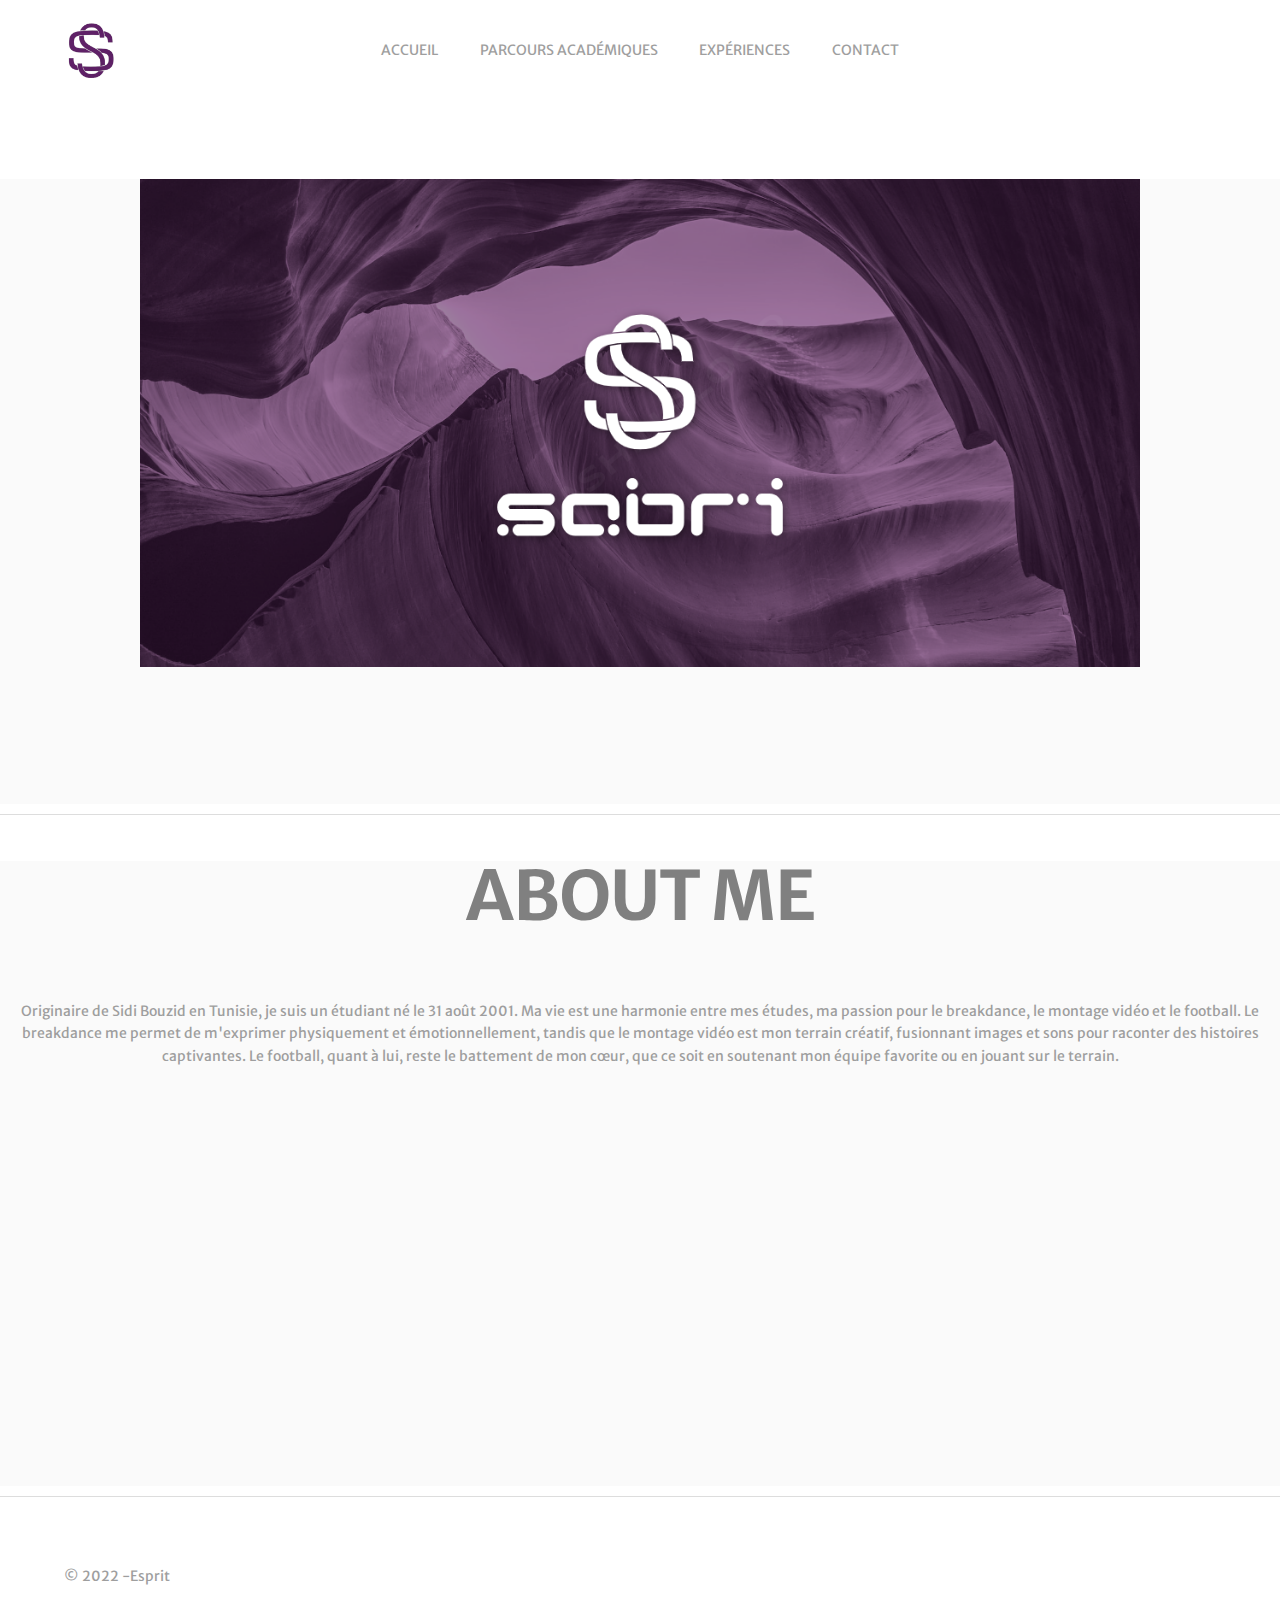
==== index.html @ 1a1d2b85 "TW1.0 Project" ====
<!DOCTYPE html>
<html lang="en">
<head>
  <title>Accueil</title>
  <link rel="stylesheet" href="css/main.css">
<style>

</style>
</head>
<body>


	<div class="splashscreen">
		<div class="preloader">
			<span class="preloader__text">Loading</span>
		</div>
	</div>

	

	<header class="header">

	<div id="top" class="navigation">
		<div class="navigation__wrapper wrapper--large">
			<img src="img/logo.png" alt="" width="50">
			<nav class="navigation__container">
				<ul class="navigation__list">
					<li><a href="#Accueil">Accueil</a></li>
					<li><a href="parcours.html">Parcours académiques</a></li>
					<li><a href="exp.html">Expériences</a></li>
					<li><a href="contact.html">Contact</a></li>
				</ul>
			</nav>
			
			
		</div>
	</div>

	</header>

	<main role="main">
		
		<br><br><br><br>
		<br><br><br><br>
		<section class="about">
			<div style="text-align: center;">
			<img id="sabri" src="img/img1.png" alt="" width="1000">	
			</div>
				
		</section>
		<hr>
		
			<div class="about" style="text-align: center; margin-left: 150;">
				<H1 style="color: gray;">ABOUT ME</H1>
				<br>
			  <p class="text"  >
				    Originaire de Sidi Bouzid en Tunisie, 
					je suis un étudiant né le 31 août 2001. 
					Ma vie est une harmonie entre mes études,
					ma passion pour le breakdance, le montage vidéo et le football.
					Le breakdance me permet de m'exprimer physiquement et émotionnellement,
					tandis que le montage vidéo est mon terrain créatif,
					fusionnant images et sons pour raconter des histoires captivantes.
					Le football, quant à lui, reste le battement de mon cœur,
					que ce soit en soutenant mon équipe favorite ou en jouant sur le terrain.</p>
			 
				
			</div>

		
		

	</main>
	<hr>

	<footer class="footer">
		<div class="footer__wrapper wrapper--large">
			<p class="footer__copyright no-margin">&copy; 2022 -Esprit</p>
			
		</div>


	<script src="https://ajax.googleapis.com/ajax/libs/jquery/2.2.4/jquery.min.js"></script>
	<script src="js/functions-min.js"></script>

</body>
</html>
---- css/main.css ----
/*! normalize.css v3.0.2 | MIT License | git.io/normalize */@import 'https://fonts.googleapis.com/css?family=Allura|Merriweather+Sans:400,700,800';html{font-family:sans-serif;-ms-text-size-adjust:100%;-webkit-text-size-adjust:100%}body{margin:0}article,aside,details,figcaption,figure,footer,header,hgroup,main,menu,nav,section,summary{display:block}audio,canvas,progress,video{display:inline-block;vertical-align:baseline}audio:not([controls]){display:none;height:0}[hidden],template{display:none}a{background-color:transparent}a:active,a:hover{outline:0}abbr[title]{border-bottom:1px dotted}b,strong{font-weight:bold}dfn{font-style:italic}h1{font-size:2em;margin:0.67em 0}mark{background:#ff0;color:#000}small{font-size:80%}sub,sup{font-size:75%;line-height:0;position:relative;vertical-align:baseline}sup{top:-0.5em}sub{bottom:-0.25em}img{border:0}svg:not(:root){overflow:hidden}figure{margin:1em 40px}hr{box-sizing:content-box;height:0}pre{overflow:auto}code,kbd,pre,samp{font-family:monospace, monospace;font-size:1em}button,input,optgroup,select,textarea{color:inherit;font:inherit;margin:0}button{overflow:visible}button,select{text-transform:none}button,html input[type="button"],input[type="reset"],input[type="submit"]{-webkit-appearance:button;cursor:pointer}button[disabled],html input[disabled]{cursor:default}button::-moz-focus-inner,input::-moz-focus-inner{border:0;padding:0}input{line-height:normal}input[type="checkbox"],input[type="radio"]{box-sizing:border-box;padding:0}input[type="number"]::-webkit-inner-spin-button,input[type="number"]::-webkit-outer-spin-button{height:auto}input[type="search"]{-webkit-appearance:textfield;box-sizing:content-box}input[type="search"]::-webkit-search-cancel-button,input[type="search"]::-webkit-search-decoration{-webkit-appearance:none}fieldset{border:1px solid #c0c0c0;margin:0 2px;padding:0.35em 0.625em 0.75em}legend{border:0;padding:0}textarea{overflow:auto}optgroup{font-weight:bold}table{border-collapse:collapse;border-spacing:0}td,th{padding:0}body{background-color:#fff;font-size:14px;line-height:1.6;font-family:"Merriweather Sans",sans-serif;color:#9e9e9e;-webkit-font-smoothing:antialiased;-webkit-text-size-adjust:100%;overflow-x:hidden}.gigantic,.huge,.large,.bigger,.big,h1,h2,h3,h4,h5,h6{color:#222;font-weight:bold}.gigantic{font-size:110px;line-height:1.09;letter-spacing:-2px}.huge,h1{font-size:68px;line-height:1.05;letter-spacing:-1px}.large,h2{font-size:42px;line-height:1.14}.bigger,h3{font-size:26px;line-height:1.38}.big,h4{font-size:22px;line-height:1.38}.small,small{font-size:10px;line-height:1.2}p{margin:0 0 20px 0}em{font-style:italic}strong{font-weight:bold}hr{border:solid #ddd;border-width:1px 0 0;clear:both;margin:10px 0 30px;height:0}::-moz-selection{background:#FFF498}::selection{background:#FFF498}img::-moz-selection{background:transparent}img::selection{background:transparent}body{-webkit-tap-highlight-color:#FFF498}.no-margin{margin:0}.no-padding{padding:0}a{display:inline-block;color:#2046f2;text-decoration:none}ul,ol{margin:0;padding:0;list-style:none}input,textarea{outline:none}.bold{font-weight:700}.italic{font-style:italic}.wrapper,.wrapper--small,.wrapper--large{position:relative;max-width:90%;height:100%;margin:0 auto}.wrapper--small{width:980px}.wrapper--large{width:1170px}.splashscreen{position:fixed;top:0;left:0;display:-webkit-box;display:-webkit-flex;display:-ms-flexbox;display:flex;width:100%;height:100%;-webkit-box-align:center;-webkit-align-items:center;-ms-flex-align:center;align-items:center;-webkit-box-pack:center;-webkit-justify-content:center;-ms-flex-pack:center;justify-content:center;background-color:#fff;z-index:100;-webkit-transition:opacity .4s .4s;transition:opacity .4s .4s}.splashscreen--is-hidden{opacity:0}.splashscreen--is-hidden .preloader{opacity:0}.preloader{position:relative;width:200px;height:150px;-webkit-transition:opacity .4s;transition:opacity .4s}.preloader::before{content:"";position:absolute;top:0;left:0;right:45px;bottom:0;border:10px solid #2046f2;-webkit-animation:fadeInOut 1.6s linear infinite;animation:fadeInOut 1.6s linear infinite}.preloader__text{position:absolute;top:50%;right:0;-webkit-transform:translateY(-50%);transform:translateY(-50%);padding:10px 0;color:#585858;font-size:32px;font-weight:800;background-color:#fff}.logo{color:#585858;font-size:34px;font-weight:800;text-transform:uppercase}.transform-link{font-weight:700}.transform-link::after{content:"";display:block;width:100%;height:1px;background-color:#2046f2;-webkit-transition:-webkit-transform .2s ease-out;transition:-webkit-transform .2s ease-out;transition:transform .2s ease-out;transition:transform .2s ease-out, -webkit-transform .2s ease-out}.transform-link:hover::after{-webkit-transform:translateY(3px) scaleY(3);transform:translateY(3px) scaleY(3)}.button,button,input[type="submit"],input[type="reset"],input[type="button"]{display:inline-block;padding:5px 25px;color:#2046f2;font-weight:700;text-decoration:none;background-color:transparent;border-radius:25px;border:2px solid #2046f2;cursor:pointer;-webkit-transition:.2s all ease-in-out;transition:.2s all ease-in-out}.button:hover,.button:active,.button:focus,button:hover,button:active,button:focus,input[type="submit"]:hover,input[type="submit"]:active,input[type="submit"]:focus,input[type="reset"]:hover,input[type="reset"]:active,input[type="reset"]:focus,input[type="button"]:hover,input[type="button"]:active,input[type="button"]:focus{color:#6882f6;border-color:#6882f6}.blurb--framed{padding:15px 0;background-color:#fafafa}.blurb__heading{margin:0 0 15px 0;color:#585858;font-size:58px;font-weight:800}.blurb__copy{font-weight:700}.blurb__copy--tight{max-width:300px}.title{margin:0 0 45px 0;color:#585858;font-size:58px;font-weight:800;text-align:center}@-webkit-keyframes fadeInOut{0%{opacity:1}50%{opacity:.5}100%{opacity:1}}@keyframes fadeInOut{0%{opacity:1}50%{opacity:.5}100%{opacity:1}}@-webkit-keyframes scrollDown{0%{-webkit-transform:translate(-12px, 0px);transform:translate(-12px, 0px);opacity:0}75%{-webkit-transform:translate(-12px, 45px);transform:translate(-12px, 45px);opacity:1}100%{-webkit-transform:translate(-12px, 45px);transform:translate(-12px, 45px);opacity:0}}@keyframes scrollDown{0%{-webkit-transform:translate(-12px, 0px);transform:translate(-12px, 0px);opacity:0}75%{-webkit-transform:translate(-12px, 45px);transform:translate(-12px, 45px);opacity:1}100%{-webkit-transform:translate(-12px, 45px);transform:translate(-12px, 45px);opacity:0}}@-webkit-keyframes scaleUp{0%{-webkit-transform:scale(.95);transform:scale(.95)}100%{-webkit-transform:scale(1);transform:scale(1)}}@keyframes scaleUp{0%{-webkit-transform:scale(.95);transform:scale(.95)}100%{-webkit-transform:scale(1);transform:scale(1)}}.navigation{position:absolute;width:100%;height:100px;z-index:10}.navigation__wrapper{display:-webkit-box;display:-webkit-flex;display:-ms-flexbox;display:flex;-webkit-box-align:center;-webkit-align-items:center;-ms-flex-align:center;align-items:center;-webkit-box-pack:justify;-webkit-justify-content:space-between;-ms-flex-pack:justify;justify-content:space-between}.navigation__container{position:absolute;top:50%;left:50%;-webkit-transform:translate(-50%, -50%);transform:translate(-50%, -50%);width:45%}.navigation__list{display:-webkit-box;display:-webkit-flex;display:-ms-flexbox;display:flex;-webkit-box-pack:justify;-webkit-justify-content:space-between;-ms-flex-pack:justify;justify-content:space-between}.navigation__list>li a{color:#9e9e9e;text-transform:uppercase;-webkit-transition:color .2s ease-in-out;transition:color .2s ease-in-out}.navigation__list>li a:hover{color:#787878}.navigation__burger{display:none}@media (max-width: 991px){.navigation__cta{display:none}.navigation__container{position:fixed;top:0;left:0;-webkit-transform:translate(0, 0);transform:translate(0, 0);display:-webkit-box;display:-webkit-flex;display:-ms-flexbox;display:flex;width:100%;height:100%;-webkit-box-align:center;-webkit-align-items:center;-ms-flex-align:center;align-items:center;-webkit-box-pack:center;-webkit-justify-content:center;-ms-flex-pack:center;justify-content:center;background-color:#fff;opacity:0;visibility:hidden;-webkit-transition:visibility 0s .4s,opacity .4s;transition:visibility 0s .4s,opacity .4s}.navigation__container--is-open{opacity:1;visibility:visible;-webkit-transition:visibility 0s,opacity .4s;transition:visibility 0s,opacity .4s}.navigation__container--is-open .navigation__list>li:nth-child(1) a{-webkit-transition:color .2s ease-in-out,-webkit-transform .2s .4s;transition:color .2s ease-in-out,-webkit-transform .2s .4s;transition:transform .2s .4s,color .2s ease-in-out;transition:transform .2s .4s,color .2s ease-in-out,-webkit-transform .2s .4s}.navigation__container--is-open .navigation__list>li:nth-child(2) a{-webkit-transition:color .2s ease-in-out,-webkit-transform .2s .6s;transition:color .2s ease-in-out,-webkit-transform .2s .6s;transition:transform .2s .6s,color .2s ease-in-out;transition:transform .2s .6s,color .2s ease-in-out,-webkit-transform .2s .6s}.navigation__container--is-open .navigation__list>li:nth-child(3) a{-webkit-transition:color .2s ease-in-out,-webkit-transform .2s .8s;transition:color .2s ease-in-out,-webkit-transform .2s .8s;transition:transform .2s .8s,color .2s ease-in-out;transition:transform .2s .8s,color .2s ease-in-out,-webkit-transform .2s .8s}.navigation__container--is-open .navigation__list>li:nth-child(4) a{-webkit-transition:color .2s ease-in-out,-webkit-transform .2s 1s;transition:color .2s ease-in-out,-webkit-transform .2s 1s;transition:transform .2s 1s,color .2s ease-in-out;transition:transform .2s 1s,color .2s ease-in-out,-webkit-transform .2s 1s}.navigation__container--is-open .navigation__list>li a{-webkit-transform:translateY(0);transform:translateY(0)}.navigation__container--is-open .navigation__list>li a:hover{color:#c4c4c4}.navigation__list{height:250px;-webkit-box-orient:vertical;-webkit-box-direction:normal;-webkit-flex-direction:column;-ms-flex-direction:column;flex-direction:column;-webkit-box-align:center;-webkit-align-items:center;-ms-flex-align:center;-ms-grid-row-align:center;align-items:center}.navigation__list>li{overflow:hidden}.navigation__list>li a{-webkit-transform:translateY(100%);transform:translateY(100%);color:#585858;font-weight:700;-webkit-transition:-webkit-transform 0s .4s;transition:-webkit-transform 0s .4s;transition:transform 0s .4s;transition:transform 0s .4s, -webkit-transform 0s .4s}.navigation__burger{position:relative;display:-webkit-box;display:-webkit-flex;display:-ms-flexbox;display:flex;width:35px;height:27px;-webkit-box-orient:vertical;-webkit-box-direction:normal;-webkit-flex-direction:column;-ms-flex-direction:column;flex-direction:column;-webkit-box-pack:justify;-webkit-justify-content:space-between;-ms-flex-pack:justify;justify-content:space-between;cursor:pointer}.navigation__burger--is-open .navigation__burger-el{-webkit-transition:opacity .2s,-webkit-transform .4s;transition:opacity .2s,-webkit-transform .4s;transition:transform .4s,opacity .2s;transition:transform .4s,opacity .2s,-webkit-transform .4s}.navigation__burger--is-open .navigation__burger-el--top{-webkit-transform:rotate(45deg);transform:rotate(45deg)}.navigation__burger--is-open .navigation__burger-el--bottom{-webkit-transform:rotate(-45deg);transform:rotate(-45deg)}.navigation__burger--is-open .navigation__burger-el--middle{opacity:0}.navigation__burger-el{display:block;width:100%;height:3px;background-color:#585858;-webkit-transition:opacity .2s .2s,-webkit-transform .4s;transition:opacity .2s .2s,-webkit-transform .4s;transition:transform .4s,opacity .2s .2s;transition:transform .4s,opacity .2s .2s,-webkit-transform .4s}.navigation__burger-el--top{-webkit-transform-origin:left top;transform-origin:left top}.navigation__burger-el--bottom{-webkit-transform-origin:left bottom;transform-origin:left bottom}}.scroll-lock{position:fixed;width:100%;height:100%;overflow:hidden}.introduction{position:relative;display:-webkit-box;display:-webkit-flex;display:-ms-flexbox;display:flex;width:100%;height:100vh;-webkit-box-align:center;-webkit-align-items:center;-ms-flex-align:center;align-items:center;-webkit-box-pack:center;-webkit-justify-content:center;-ms-flex-pack:center;justify-content:center}.introduction::before{content:"JM";position:absolute;top:50%;left:50%;-webkit-transform:translate(-50%, -50%);transform:translate(-50%, -50%);font-size:40vw;font-weight:800;opacity:.05}.introduction__content{color:#9e9e9e;font-size:16px;font-weight:800}.introduction__content-el{display:block}.introduction__content-el--name{-webkit-transform:translateX(-30px);transform:translateX(-30px);opacity:0}.introduction__content-el--description{-webkit-transform:matrix(1.0110731102, 0, 0, 1.0110731102, 0, 0);transform:matrix(1.0110731102, 0, 0, 1.0110731102, 0, 0);margin:10px 0;color:#fff;font-size:16vw;text-align:center;text-transform:uppercase;text-shadow:10px 18px 35px rgba(88,88,88,0.23)}.introduction__content-el--job{-webkit-transform:translateX(30px);transform:translateX(30px);text-align:right;opacity:0}.introduction__arrow{position:absolute;bottom:10%;left:50%;-webkit-transform:translate(-12px, 0px);transform:translate(-12px, 0px);width:24px;fill:#2046f2;-webkit-animation:scrollDown 1.6s infinite;animation:scrollDown 1.6s infinite}@media (min-width: 1440px){.introduction::before{font-size:576px}.introduction__content-el--description{font-size:230px}}@media (max-height: 540px){.introduction__arrow{-webkit-animation:none;animation:none}}.about{position:relative;width:100%;height:625px;background-color:#fafafa}.about__wrapper{display:-webkit-box;display:-webkit-flex;display:-ms-flexbox;display:flex;-webkit-box-align:center;-webkit-align-items:center;-ms-flex-align:center;align-items:center;-webkit-box-pack:end;-webkit-justify-content:flex-end;-ms-flex-pack:end;justify-content:flex-end}.about__wrapper::before{content:"";position:absolute;top:45px;left:0;right:120px;bottom:45px;border:10px solid #2046f2}.about__visual{position:absolute;left:45px;bottom:0;z-index:2}.about__content{position:relative;z-index:1}.about__content-signature{position:absolute;bottom:-175px;left:0;font-size:30px;font-family:"Allura",cursive}@media (max-width: 991px){.about{padding:60px 0}.about__wrapper{-webkit-box-align:start;-webkit-align-items:flex-start;-ms-flex-align:start;-ms-grid-row-align:flex-start;align-items:flex-start;-webkit-box-pack:center;-webkit-justify-content:center;-ms-flex-pack:center;justify-content:center}.about__wrapper::before{right:0;bottom:0}.about__visual{bottom:-60px;left:50%;-webkit-transform:translateX(-50%);transform:translateX(-50%)}.about__content{text-align:center}.about__content-blurb{padding:0 15px}.about__content-blurb h2{font-size:48px}.about__content-blurb p{margin-bottom:10px}.about__content-signature{position:static;font-size:24px}}@media (max-width: 767px){.about{height:540px}.about__visual{width:335px}.about__content-blurb h2{font-size:32px}}@media (max-width: 480px){.about{height:480px}.about__wrapper::before{display:none}.about__visual{width:290px;max-width:100%}}.app-design{position:relative;width:100%;padding:180px 0;overflow:hidden}.app-design__visual{position:absolute;top:35px;left:45%;width:1036px;height:659px;margin:0;background-image:url("../img/app-design-visual.png");background-position:center;background-size:100%;background-repeat:no-repeat}@media (max-width: 991px){.app-design__content h2{font-size:48px}.app-design__visual{width:922px;height:586px}}@media (max-width: 767px){.app-design{height:400px;padding:60px 0}.app-design__content{text-align:center}.app-design__content h2{font-size:32px}.app-design__content h2 br{display:none}.app-design__content p{margin:0 auto 20px auto}.app-design__visual{top:auto;left:50%;bottom:-175px;-webkit-transform:translateX(-50%);transform:translateX(-50%);width:679px;height:439px}}@media (max-width: 480px){.app-design__visual{bottom:-100px;width:576px;height:366px}}.web-design{position:relative;width:100%;padding:200px 0;background-color:#fafafa;overflow:hidden}.web-design__wrapper{display:-webkit-box;display:-webkit-flex;display:-ms-flexbox;display:flex;-webkit-box-pack:end;-webkit-justify-content:flex-end;-ms-flex-pack:end;justify-content:flex-end}.web-design__visual{position:absolute;top:50%;right:52%;-webkit-transform:translateY(-45%);transform:translateY(-45%);width:828px;height:581px;margin:0;background-image:url("../img/web-design-visual.png");background-position:center;background-size:100%;background-repeat:no-repeat}@media (max-width: 991px){.web-design__content h2{font-size:48px}.web-design__visual{right:45%;width:741px;height:520px}}@media (max-width: 767px){.web-design{height:525px;padding:60px 0}.web-design__wrapper{-webkit-box-pack:center;-webkit-justify-content:center;-ms-flex-pack:center;justify-content:center}.web-design__content{text-align:center}.web-design__content h2{font-size:32px}.web-design__content h2 br{display:none}.web-design__visual{top:auto;right:auto;left:50%;bottom:0;-webkit-transform:translateX(-50%);transform:translateX(-50%);width:523px;height:376px}}@media (max-width: 480px){.web-design{height:425px}.web-design__visual{width:392px;height:275px}}.work{position:relative;width:100%;padding:120px 0 60px 0;background-color:#fafafa}.work__list{position:relative;padding:60px 0}.work__list::before{content:"";position:absolute;top:0;left:175px;right:125px;bottom:0;border:10px solid #2046f2}.work__list-el{display:none}.work__list-el--is-active{display:-webkit-box;display:-webkit-flex;display:-ms-flexbox;display:flex;-webkit-box-align:center;-webkit-align-items:center;-ms-flex-align:center;align-items:center;-webkit-box-pack:justify;-webkit-justify-content:space-between;-ms-flex-pack:justify;justify-content:space-between}.work__list-el--is-active .work__content-blurb h3,.work__list-el--is-active .work__content-blurb p{-webkit-animation:scaleUp .6s;animation:scaleUp .6s}.work__list-el--is-active .work__visual{-webkit-animation:scaleUp .6s;animation:scaleUp .6s}.work__content{position:relative;width:42.5%;z-index:1}.work__content-blurb h3{font-size:54px}.work__content-blurb p{max-width:350px}.work__visual{position:relative;width:52.5%;box-shadow:5px 8px 30px 1px rgba(0,0,0,0.21);z-index:2}.work__visual img{display:block;width:100%}.work__navigation{display:-webkit-box;display:-webkit-flex;display:-ms-flexbox;display:flex;width:100px;-webkit-box-pack:justify;-webkit-justify-content:space-between;-ms-flex-pack:justify;justify-content:space-between;margin:45px auto 0 auto}.work__navigation-el{display:block;width:12px;height:12px;background-color:#e0e0e0;border-radius:50%;cursor:pointer}.work__navigation-el--is-active{background-color:transparent;box-shadow:0 0 0 2px #585858}@media (max-width: 991px){.work{padding:90px 0 60px 0}.work__heading{font-size:48px}.work__list{padding:0}.work__list::before{top:45px;left:0;right:0;bottom:45px}.work__list-el--is-active{-webkit-box-orient:vertical;-webkit-box-direction:normal;-webkit-flex-direction:column;-ms-flex-direction:column;flex-direction:column}.work__content{width:auto;max-width:100%;margin-bottom:45px;text-align:center}.work__content-blurb{padding:0 15px}.work__content-blurb h3{font-size:42px}.work__content-blurb p{max-width:300px}.work__visual{width:600px;max-width:75%}}@media (max-width: 767px){.work__heading{font-size:32px}.work__content-blurb h3{font-size:30px}}@media (max-width: 480px){.work__list::before{display:none}.work__visual{max-width:100%}}.blog{position:relative;padding:60px 0}.blog__wrapper{display:-webkit-box;display:-webkit-flex;display:-ms-flexbox;display:flex;-webkit-box-pack:justify;-webkit-justify-content:space-between;-ms-flex-pack:justify;justify-content:space-between}.blog__post{width:33.33%;margin-right:30px}.blog__post:last-child{margin-right:0}.blog__post-thumbnail{width:100%;box-shadow:5px 8px 30px 1px rgba(0,0,0,0.21)}.blog__post-thumbnail img{display:block;width:100%}.blog__post-excerpt h3{color:#585858;font-size:24px}.blog__view-more{margin-top:90px;text-align:center}.blog__view-more--el{padding:8px 30px}@media (max-width: 991px){.blog__heading{font-size:48px}.blog__wrapper{-webkit-box-orient:vertical;-webkit-box-direction:normal;-webkit-flex-direction:column;-ms-flex-direction:column;flex-direction:column;-webkit-box-align:center;-webkit-align-items:center;-ms-flex-align:center;-ms-grid-row-align:center;align-items:center}.blog__post{width:450px;max-width:100%;margin:0 0 45px 0}.blog__post:last-child{margin-bottom:0}.blog__post-excerpt{text-align:center}.blog__post-excerpt h3{margin-bottom:10px}}@media (max-width: 767px){.blog__heading{font-size:32px}}.contact{position:relative;padding:60px 0;background-color:#fafafa}.contact__wrapper{display:-webkit-box;display:-webkit-flex;display:-ms-flexbox;display:flex;-webkit-box-align:center;-webkit-align-items:center;-ms-flex-align:center;align-items:center;-webkit-box-pack:justify;-webkit-justify-content:space-between;-ms-flex-pack:justify;justify-content:space-between;padding:60px 0}.contact__wrapper::before{content:"";position:absolute;top:0;left:75px;right:75px;bottom:0;border:10px solid #2046f2}.contact__visual{position:relative;width:47.5%;box-shadow:5px 8px 30px 1px rgba(0,0,0,0.21);z-index:2}.contact__visual img{display:block;width:100%}.contact__form{position:relative;display:-webkit-box;display:-webkit-flex;display:-ms-flexbox;display:flex;width:47.5%;-webkit-flex-wrap:wrap;-ms-flex-wrap:wrap;flex-wrap:wrap;-webkit-box-pack:justify;-webkit-justify-content:space-between;-ms-flex-pack:justify;justify-content:space-between;padding:15px 0;background-color:#fafafa;z-index:1}.contact__form-el{padding:0 0 0 15px;font-size:16px;font-weight:700;background-color:transparent;border:1px solid #9e9e9e;border-radius:3px}.contact__form-el--name,.contact__form-el--email{width:45%;height:50px}.contact__form-el--message{width:100%;height:150px;margin:20px 0 30px 0;padding-top:15px;resize:none}.contact__form input[type="submit"]{margin-left:auto;padding:10px 50px}@media (max-width: 991px){.contact__heading{font-size:48px}.contact__wrapper{-webkit-box-orient:vertical;-webkit-box-direction:normal;-webkit-flex-direction:column;-ms-flex-direction:column;flex-direction:column;padding:0}.contact__wrapper::before{top:45px;left:0;right:0;bottom:45px}.contact__visual{width:600px;max-width:75%;-webkit-box-ordinal-group:3;-webkit-order:2;-ms-flex-order:2;order:2}.contact__form{width:600px;max-width:75%;margin-bottom:45px;padding:0 15px}}@media (max-width: 767px){.contact__heading{font-size:32px}.contact__form-el--name,.contact__form-el--email{width:100%}.contact__form-el--name{margin-bottom:10px}.contact__form-el--message{margin:10px 0 20px 0}}@media (max-width: 480px){.contact__wrapper::before{display:none}.contact__visual{max-width:100%}.contact__form{max-width:100%;padding:0}.contact__form-el--name,.contact__form-el--email{height:40px}.contact__form-el--message{height:90px}}.footer{position:relative;width:100%;height:100px}.footer__wrapper{display:-webkit-box;display:-webkit-flex;display:-ms-flexbox;display:flex;-webkit-box-align:center;-webkit-align-items:center;-ms-flex-align:center;align-items:center;-webkit-box-pack:justify;-webkit-justify-content:space-between;-ms-flex-pack:justify;justify-content:space-between}.footer__logo{position:absolute;top:50%;left:50%;-webkit-transform:translate(-50%, -50%);transform:translate(-50%, -50%)}.footer__arrow{display:-webkit-box;display:-webkit-flex;display:-ms-flexbox;display:flex;width:50px;height:50px;-webkit-box-align:center;-webkit-align-items:center;-ms-flex-align:center;align-items:center;-webkit-box-pack:center;-webkit-justify-content:center;-ms-flex-pack:center;justify-content:center}.footer__arrow-el{width:24px;fill:#2046f2}@media (max-width: 767px){.footer{height:150px;padding:30px 0}.footer__wrapper{-webkit-box-orient:vertical;-webkit-box-direction:normal;-webkit-flex-direction:column;-ms-flex-direction:column;flex-direction:column}.footer__copyright{-webkit-box-ordinal-group:4;-webkit-order:3;-ms-flex-order:3;order:3}.footer__logo{position:static;-webkit-transform:translate(0, 0);transform:translate(0, 0);-webkit-box-ordinal-group:3;-webkit-order:2;-ms-flex-order:2;order:2}}
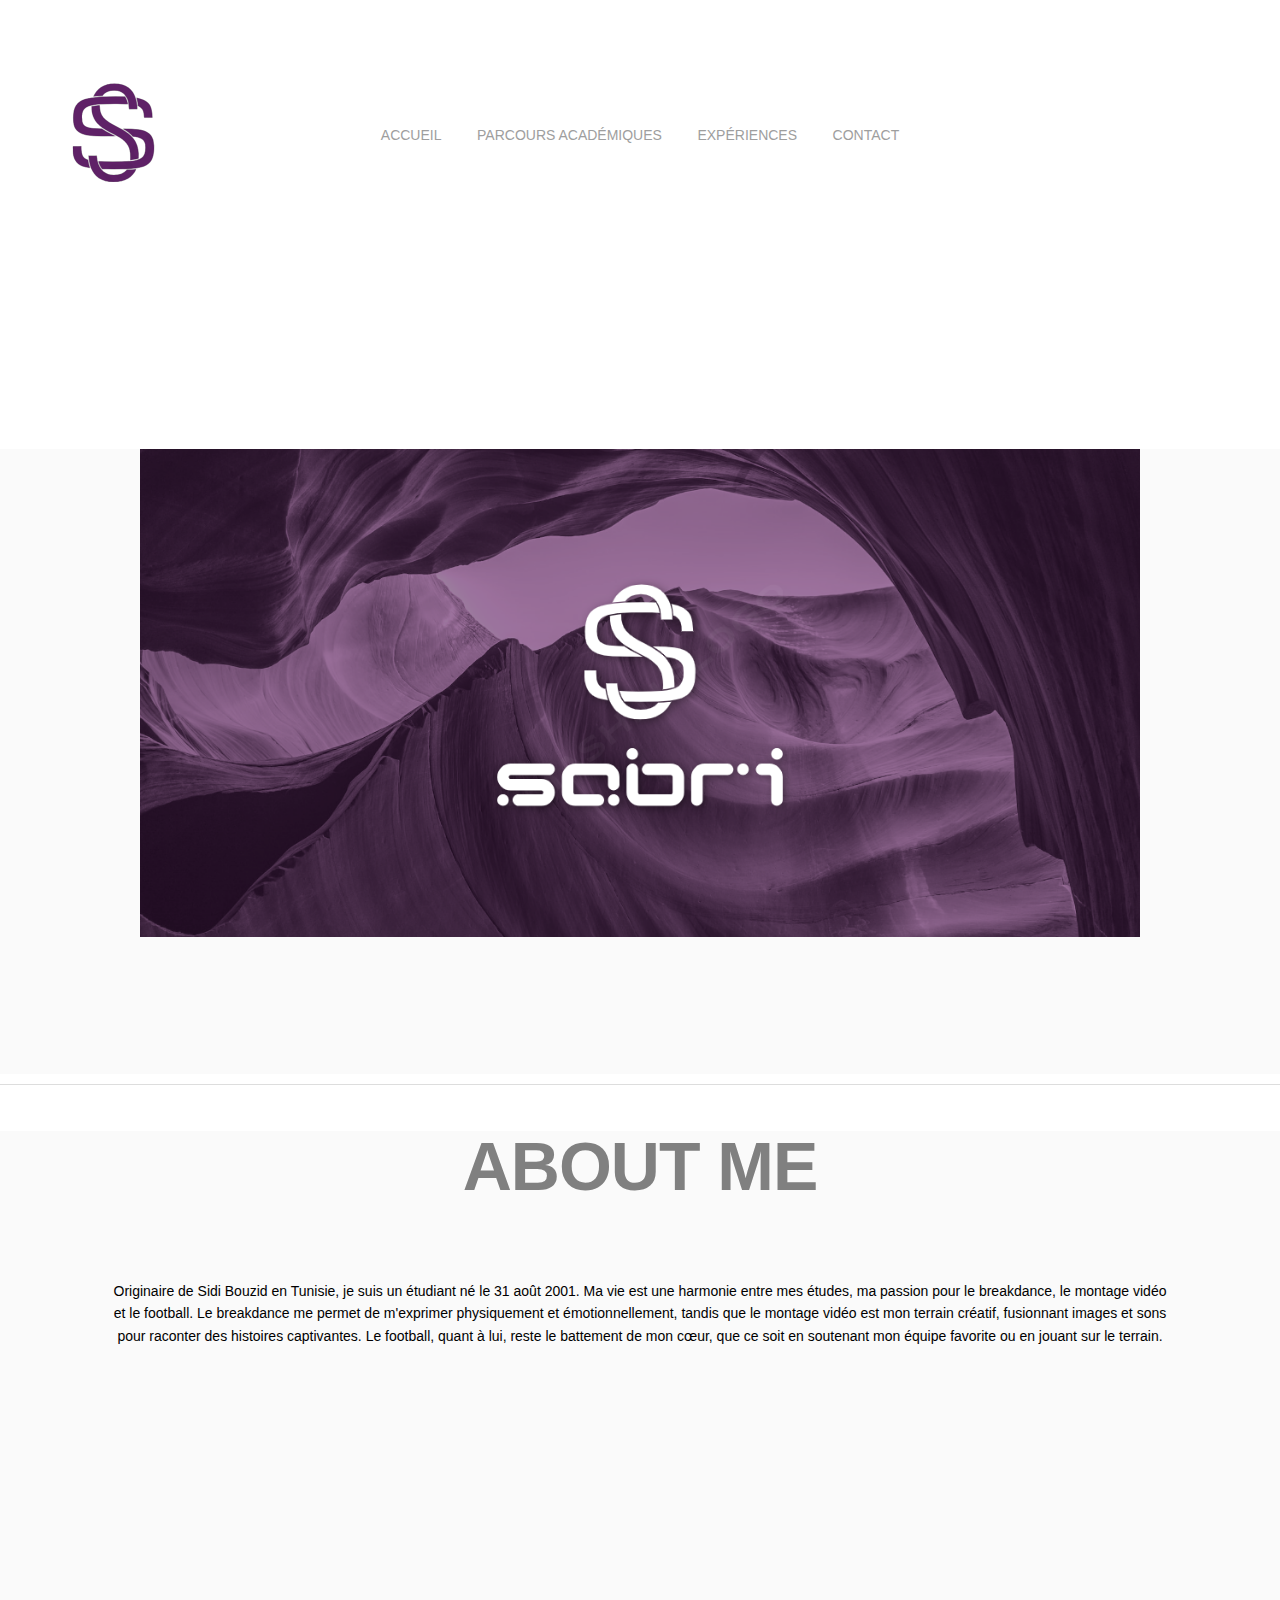
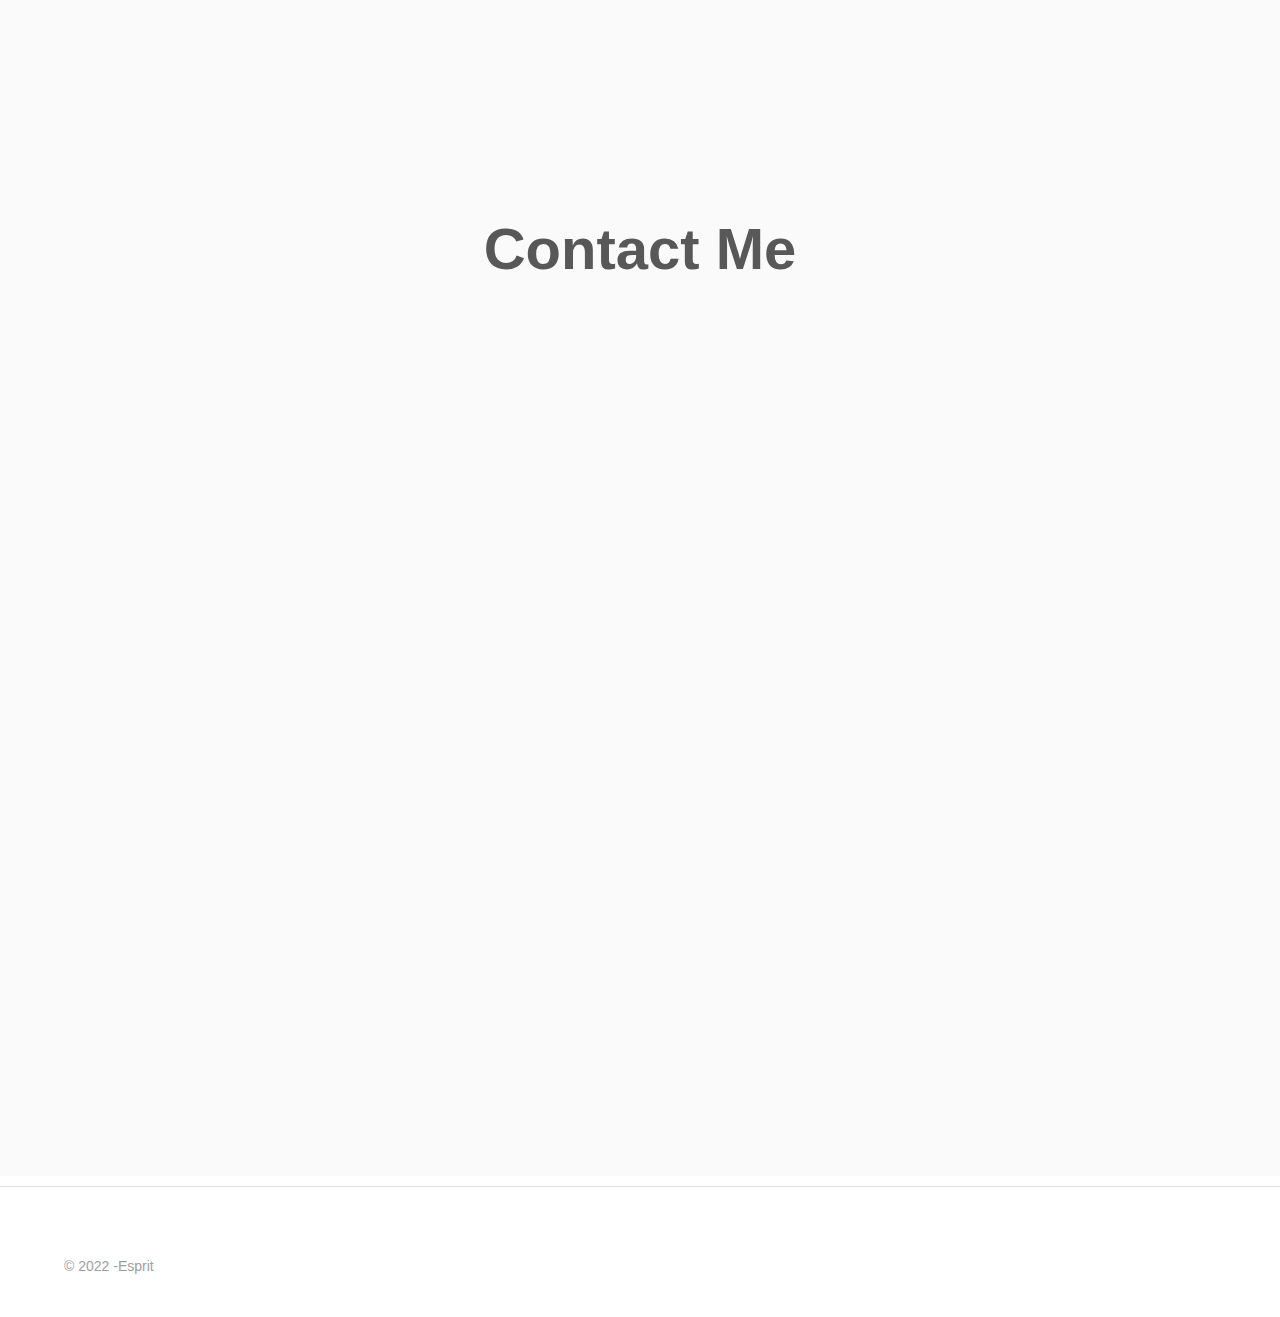
==== commit 6ca3eb3d: "update CSS" ====
--- a/index.html
+++ b/index.html
@@ -3,9 +3,8 @@
 <head>
   <title>Accueil</title>
   <link rel="stylesheet" href="css/main.css">
-<style>
-
-</style>
+ 
+<script src="js/functions-min.js"></script>
 </head>
 <body>
 
@@ -22,13 +21,15 @@
 
 	<div id="top" class="navigation">
 		<div class="navigation__wrapper wrapper--large">
-			<img src="img/logo.png" alt="" width="50">
+			<div class="logo-container">
+				<img id="logo" src="img/logo.png" alt="" >
+			</div>
 			<nav class="navigation__container">
 				<ul class="navigation__list">
-					<li><a href="#Accueil">Accueil</a></li>
-					<li><a href="parcours.html">Parcours académiques</a></li>
-					<li><a href="exp.html">Expériences</a></li>
-					<li><a href="contact.html">Contact</a></li>
+					<li><a id="pages" class="link" href="#Accueil" >Accueil</a></li>
+					<li><a id="pages" class="link" href="parcours.html">Parcours académiques</a></li>
+					<li><a id="pages" class="link" href="exp.html">Expériences</a></li>
+					<li><a id="pages" class="link" href="contact.html">Contact</a></li>
 				</ul>
 			</nav>
 			
@@ -53,21 +54,38 @@
 			<div class="about" style="text-align: center; margin-left: 150;">
 				<H1 style="color: gray;">ABOUT ME</H1>
 				<br>
-			  <p class="text"  >
-				    Originaire de Sidi Bouzid en Tunisie, 
-					je suis un étudiant né le 31 août 2001. 
-					Ma vie est une harmonie entre mes études,
-					ma passion pour le breakdance, le montage vidéo et le football.
-					Le breakdance me permet de m'exprimer physiquement et émotionnellement,
-					tandis que le montage vidéo est mon terrain créatif,
-					fusionnant images et sons pour raconter des histoires captivantes.
-					Le football, quant à lui, reste le battement de mon cœur,
-					que ce soit en soutenant mon équipe favorite ou en jouant sur le terrain.</p>
+				<div class="p_container">
+					<p class="text"  >
+						Originaire de Sidi Bouzid en Tunisie, 
+						je suis un étudiant né le 31 août 2001. 
+						Ma vie est une harmonie entre mes études,
+						ma passion pour le breakdance, le montage vidéo et le football.
+						Le breakdance me permet de m'exprimer physiquement et émotionnellement,
+						tandis que le montage vidéo est mon terrain créatif,
+						fusionnant images et sons pour raconter des histoires captivantes.
+						Le football, quant à lui, reste le battement de mon cœur,
+						que ce soit en soutenant mon équipe favorite ou en jouant sur le terrain.</p>
+				</div>
+
 			 
 				
 			</div>
 
-		
+			<section id="contact" class="contact">
+				<h2 class="contact__heading title">Contact Me</h2>
+				<div class="contact__wrapper wrapper--large">
+					<div class="contact__visual">
+						<img src="img/contact-visual.png" >
+					</div>
+					<!-- Simple form setup: formspree.io -->
+					<form class="contact__form">
+						<input class="contact__form-el contact__form-el--name" type="text" placeholder="Your Name" spellcheck="false">
+						<input class="contact__form-el contact__form-el--email" type="email" placeholder="Your Email" spellcheck="false">
+						<textarea class="contact__form-el contact__form-el--message" placeholder="Your Message"></textarea>
+						<input class="contact__form-el contact__form-el--submit" type="submit" value="Send">
+					</form>
+				</div>
+			</section>
 		
 
 	</main>
--- a/css/main.css
+++ b/css/main.css
@@ -1 +1,130 @@
+
+#pages:hover{
+    color: purple;
+}
+.etude {
+    display: flex;
+    flex-direction: column;
+    align-items: center;
+    justify-content: center;
+    height: 100vh;
+    margin: 0;
+}
+.contact {
+    display: flex;
+    flex-direction: column;
+    align-items: center;
+    justify-content: center;
+    height: 100vh;
+    margin: 0;
+    color: blue
+}
+a:hover{
+    color: red
+}
+.imgP{
+    transition: transform 0.3s ease-in-out;
+ }
+.imgP:hover{
+   
+   transform: scale(1.2);
+
+}
+h1 {
+    color: grey;
+    transition: text-shadow 0.3s ease-in-out;
+}
+
+h1:hover {
+    text-shadow: 2px 0px 4px rgba(0, 0, 0, 0.567); 
+}
+
+
+.header  {
+    display: flex;
+    align-items: center;
+    justify-content: center;
+    height: 30vh;
+    margin: 0;
+}
+
+.logo-container {
+    position: relative;
+    width: 70; 
+    height: 70; 
+}
+
+#logo{
+    width: 50%;
+    height: 50%;
+    transition: transform 0.5s ease; 
+}
+
+.logo-container {
+    animation: bounce 1s ease; 
+}
+
+#logo:hover {
+    transform: rotate(360deg); 
+}
+
+@keyframes bounce {
+    0%, 20%, 50%, 80%, 100% {
+        transform: translateY(0);
+    }
+    40% {
+        transform: translateY(-20px);
+    }
+    60% {
+        transform: translateY(-10px);
+    }
+}
+
+
+.p_container{
+    text-align: center;
+    margin-left: 100px;
+    margin-right: 100px;
+}
+
+.text{
+    display: inline-block;
+    padding: 10px;
+    background-color: transparent;
+    color: black;
+    transition: background-color 0.3s ease, color 0.3s ease, transform 0.3s ease;
+}
+.text:hover{
+    background-color: purple;
+    color: white;
+    transform: scale(1.1);
+}
+
+
+
+
+
+
+
+
+
+
+
+
+
+
+
+
+
+
+
+
+
+
+
+
+
+
+
+
 /*! normalize.css v3.0.2 | MIT License | git.io/normalize */@import 'https://fonts.googleapis.com/css?family=Allura|Merriweather+Sans:400,700,800';html{font-family:sans-serif;-ms-text-size-adjust:100%;-webkit-text-size-adjust:100%}body{margin:0}article,aside,details,figcaption,figure,footer,header,hgroup,main,menu,nav,section,summary{display:block}audio,canvas,progress,video{display:inline-block;vertical-align:baseline}audio:not([controls]){display:none;height:0}[hidden],template{display:none}a{background-color:transparent}a:active,a:hover{outline:0}abbr[title]{border-bottom:1px dotted}b,strong{font-weight:bold}dfn{font-style:italic}h1{font-size:2em;margin:0.67em 0}mark{background:#ff0;color:#000}small{font-size:80%}sub,sup{font-size:75%;line-height:0;position:relative;vertical-align:baseline}sup{top:-0.5em}sub{bottom:-0.25em}img{border:0}svg:not(:root){overflow:hidden}figure{margin:1em 40px}hr{box-sizing:content-box;height:0}pre{overflow:auto}code,kbd,pre,samp{font-family:monospace, monospace;font-size:1em}button,input,optgroup,select,textarea{color:inherit;font:inherit;margin:0}button{overflow:visible}button,select{text-transform:none}button,html input[type="button"],input[type="reset"],input[type="submit"]{-webkit-appearance:button;cursor:pointer}button[disabled],html input[disabled]{cursor:default}button::-moz-focus-inner,input::-moz-focus-inner{border:0;padding:0}input{line-height:normal}input[type="checkbox"],input[type="radio"]{box-sizing:border-box;padding:0}input[type="number"]::-webkit-inner-spin-button,input[type="number"]::-webkit-outer-spin-button{height:auto}input[type="search"]{-webkit-appearance:textfield;box-sizing:content-box}input[type="search"]::-webkit-search-cancel-button,input[type="search"]::-webkit-search-decoration{-webkit-appearance:none}fieldset{border:1px solid #c0c0c0;margin:0 2px;padding:0.35em 0.625em 0.75em}legend{border:0;padding:0}textarea{overflow:auto}optgroup{font-weight:bold}table{border-collapse:collapse;border-spacing:0}td,th{padding:0}body{background-color:#fff;font-size:14px;line-height:1.6;font-family:"Merriweather Sans",sans-serif;color:#9e9e9e;-webkit-font-smoothing:antialiased;-webkit-text-size-adjust:100%;overflow-x:hidden}.gigantic,.huge,.large,.bigger,.big,h1,h2,h3,h4,h5,h6{color:#222;font-weight:bold}.gigantic{font-size:110px;line-height:1.09;letter-spacing:-2px}.huge,h1{font-size:68px;line-height:1.05;letter-spacing:-1px}.large,h2{font-size:42px;line-height:1.14}.bigger,h3{font-size:26px;line-height:1.38}.big,h4{font-size:22px;line-height:1.38}.small,small{font-size:10px;line-height:1.2}p{margin:0 0 20px 0}em{font-style:italic}strong{font-weight:bold}hr{border:solid #ddd;border-width:1px 0 0;clear:both;margin:10px 0 30px;height:0}::-moz-selection{background:#FFF498}::selection{background:#FFF498}img::-moz-selection{background:transparent}img::selection{background:transparent}body{-webkit-tap-highlight-color:#FFF498}.no-margin{margin:0}.no-padding{padding:0}a{display:inline-block;color:#2046f2;text-decoration:none}ul,ol{margin:0;padding:0;list-style:none}input,textarea{outline:none}.bold{font-weight:700}.italic{font-style:italic}.wrapper,.wrapper--small,.wrapper--large{position:relative;max-width:90%;height:100%;margin:0 auto}.wrapper--small{width:980px}.wrapper--large{width:1170px}.splashscreen{position:fixed;top:0;left:0;display:-webkit-box;display:-webkit-flex;display:-ms-flexbox;display:flex;width:100%;height:100%;-webkit-box-align:center;-webkit-align-items:center;-ms-flex-align:center;align-items:center;-webkit-box-pack:center;-webkit-justify-content:center;-ms-flex-pack:center;justify-content:center;background-color:#fff;z-index:100;-webkit-transition:opacity .4s .4s;transition:opacity .4s .4s}.splashscreen--is-hidden{opacity:0}.splashscreen--is-hidden .preloader{opacity:0}.preloader{position:relative;width:200px;height:150px;-webkit-transition:opacity .4s;transition:opacity .4s}.preloader::before{content:"";position:absolute;top:0;left:0;right:45px;bottom:0;border:10px solid #2046f2;-webkit-animation:fadeInOut 1.6s linear infinite;animation:fadeInOut 1.6s linear infinite}.preloader__text{position:absolute;top:50%;right:0;-webkit-transform:translateY(-50%);transform:translateY(-50%);padding:10px 0;color:#585858;font-size:32px;font-weight:800;background-color:#fff}.logo{color:#585858;font-size:34px;font-weight:800;text-transform:uppercase}.transform-link{font-weight:700}.transform-link::after{content:"";display:block;width:100%;height:1px;background-color:#2046f2;-webkit-transition:-webkit-transform .2s ease-out;transition:-webkit-transform .2s ease-out;transition:transform .2s ease-out;transition:transform .2s ease-out, -webkit-transform .2s ease-out}.transform-link:hover::after{-webkit-transform:translateY(3px) scaleY(3);transform:translateY(3px) scaleY(3)}.button,button,input[type="submit"],input[type="reset"],input[type="button"]{display:inline-block;padding:5px 25px;color:#2046f2;font-weight:700;text-decoration:none;background-color:transparent;border-radius:25px;border:2px solid #2046f2;cursor:pointer;-webkit-transition:.2s all ease-in-out;transition:.2s all ease-in-out}.button:hover,.button:active,.button:focus,button:hover,button:active,button:focus,input[type="submit"]:hover,input[type="submit"]:active,input[type="submit"]:focus,input[type="reset"]:hover,input[type="reset"]:active,input[type="reset"]:focus,input[type="button"]:hover,input[type="button"]:active,input[type="button"]:focus{color:#6882f6;border-color:#6882f6}.blurb--framed{padding:15px 0;background-color:#fafafa}.blurb__heading{margin:0 0 15px 0;color:#585858;font-size:58px;font-weight:800}.blurb__copy{font-weight:700}.blurb__copy--tight{max-width:300px}.title{margin:0 0 45px 0;color:#585858;font-size:58px;font-weight:800;text-align:center}@-webkit-keyframes fadeInOut{0%{opacity:1}50%{opacity:.5}100%{opacity:1}}@keyframes fadeInOut{0%{opacity:1}50%{opacity:.5}100%{opacity:1}}@-webkit-keyframes scrollDown{0%{-webkit-transform:translate(-12px, 0px);transform:translate(-12px, 0px);opacity:0}75%{-webkit-transform:translate(-12px, 45px);transform:translate(-12px, 45px);opacity:1}100%{-webkit-transform:translate(-12px, 45px);transform:translate(-12px, 45px);opacity:0}}@keyframes scrollDown{0%{-webkit-transform:translate(-12px, 0px);transform:translate(-12px, 0px);opacity:0}75%{-webkit-transform:translate(-12px, 45px);transform:translate(-12px, 45px);opacity:1}100%{-webkit-transform:translate(-12px, 45px);transform:translate(-12px, 45px);opacity:0}}@-webkit-keyframes scaleUp{0%{-webkit-transform:scale(.95);transform:scale(.95)}100%{-webkit-transform:scale(1);transform:scale(1)}}@keyframes scaleUp{0%{-webkit-transform:scale(.95);transform:scale(.95)}100%{-webkit-transform:scale(1);transform:scale(1)}}.navigation{position:absolute;width:100%;height:100px;z-index:10}.navigation__wrapper{display:-webkit-box;display:-webkit-flex;display:-ms-flexbox;display:flex;-webkit-box-align:center;-webkit-align-items:center;-ms-flex-align:center;align-items:center;-webkit-box-pack:justify;-webkit-justify-content:space-between;-ms-flex-pack:justify;justify-content:space-between}.navigation__container{position:absolute;top:50%;left:50%;-webkit-transform:translate(-50%, -50%);transform:translate(-50%, -50%);width:45%}.navigation__list{display:-webkit-box;display:-webkit-flex;display:-ms-flexbox;display:flex;-webkit-box-pack:justify;-webkit-justify-content:space-between;-ms-flex-pack:justify;justify-content:space-between}.navigation__list>li a{color:#9e9e9e;text-transform:uppercase;-webkit-transition:color .2s ease-in-out;transition:color .2s ease-in-out}.navigation__list>li a:hover{color:#787878}.navigation__burger{display:none}@media (max-width: 991px){.navigation__cta{display:none}.navigation__container{position:fixed;top:0;left:0;-webkit-transform:translate(0, 0);transform:translate(0, 0);display:-webkit-box;display:-webkit-flex;display:-ms-flexbox;display:flex;width:100%;height:100%;-webkit-box-align:center;-webkit-align-items:center;-ms-flex-align:center;align-items:center;-webkit-box-pack:center;-webkit-justify-content:center;-ms-flex-pack:center;justify-content:center;background-color:#fff;opacity:0;visibility:hidden;-webkit-transition:visibility 0s .4s,opacity .4s;transition:visibility 0s .4s,opacity .4s}.navigation__container--is-open{opacity:1;visibility:visible;-webkit-transition:visibility 0s,opacity .4s;transition:visibility 0s,opacity .4s}.navigation__container--is-open .navigation__list>li:nth-child(1) a{-webkit-transition:color .2s ease-in-out,-webkit-transform .2s .4s;transition:color .2s ease-in-out,-webkit-transform .2s .4s;transition:transform .2s .4s,color .2s ease-in-out;transition:transform .2s .4s,color .2s ease-in-out,-webkit-transform .2s .4s}.navigation__container--is-open .navigation__list>li:nth-child(2) a{-webkit-transition:color .2s ease-in-out,-webkit-transform .2s .6s;transition:color .2s ease-in-out,-webkit-transform .2s .6s;transition:transform .2s .6s,color .2s ease-in-out;transition:transform .2s .6s,color .2s ease-in-out,-webkit-transform .2s .6s}.navigation__container--is-open .navigation__list>li:nth-child(3) a{-webkit-transition:color .2s ease-in-out,-webkit-transform .2s .8s;transition:color .2s ease-in-out,-webkit-transform .2s .8s;transition:transform .2s .8s,color .2s ease-in-out;transition:transform .2s .8s,color .2s ease-in-out,-webkit-transform .2s .8s}.navigation__container--is-open .navigation__list>li:nth-child(4) a{-webkit-transition:color .2s ease-in-out,-webkit-transform .2s 1s;transition:color .2s ease-in-out,-webkit-transform .2s 1s;transition:transform .2s 1s,color .2s ease-in-out;transition:transform .2s 1s,color .2s ease-in-out,-webkit-transform .2s 1s}.navigation__container--is-open .navigation__list>li a{-webkit-transform:translateY(0);transform:translateY(0)}.navigation__container--is-open .navigation__list>li a:hover{color:#c4c4c4}.navigation__list{height:250px;-webkit-box-orient:vertical;-webkit-box-direction:normal;-webkit-flex-direction:column;-ms-flex-direction:column;flex-direction:column;-webkit-box-align:center;-webkit-align-items:center;-ms-flex-align:center;-ms-grid-row-align:center;align-items:center}.navigation__list>li{overflow:hidden}.navigation__list>li a{-webkit-transform:translateY(100%);transform:translateY(100%);color:#585858;font-weight:700;-webkit-transition:-webkit-transform 0s .4s;transition:-webkit-transform 0s .4s;transition:transform 0s .4s;transition:transform 0s .4s, -webkit-transform 0s .4s}.navigation__burger{position:relative;display:-webkit-box;display:-webkit-flex;display:-ms-flexbox;display:flex;width:35px;height:27px;-webkit-box-orient:vertical;-webkit-box-direction:normal;-webkit-flex-direction:column;-ms-flex-direction:column;flex-direction:column;-webkit-box-pack:justify;-webkit-justify-content:space-between;-ms-flex-pack:justify;justify-content:space-between;cursor:pointer}.navigation__burger--is-open .navigation__burger-el{-webkit-transition:opacity .2s,-webkit-transform .4s;transition:opacity .2s,-webkit-transform .4s;transition:transform .4s,opacity .2s;transition:transform .4s,opacity .2s,-webkit-transform .4s}.navigation__burger--is-open .navigation__burger-el--top{-webkit-transform:rotate(45deg);transform:rotate(45deg)}.navigation__burger--is-open .navigation__burger-el--bottom{-webkit-transform:rotate(-45deg);transform:rotate(-45deg)}.navigation__burger--is-open .navigation__burger-el--middle{opacity:0}.navigation__burger-el{display:block;width:100%;height:3px;background-color:#585858;-webkit-transition:opacity .2s .2s,-webkit-transform .4s;transition:opacity .2s .2s,-webkit-transform .4s;transition:transform .4s,opacity .2s .2s;transition:transform .4s,opacity .2s .2s,-webkit-transform .4s}.navigation__burger-el--top{-webkit-transform-origin:left top;transform-origin:left top}.navigation__burger-el--bottom{-webkit-transform-origin:left bottom;transform-origin:left bottom}}.scroll-lock{position:fixed;width:100%;height:100%;overflow:hidden}.introduction{position:relative;display:-webkit-box;display:-webkit-flex;display:-ms-flexbox;display:flex;width:100%;height:100vh;-webkit-box-align:center;-webkit-align-items:center;-ms-flex-align:center;align-items:center;-webkit-box-pack:center;-webkit-justify-content:center;-ms-flex-pack:center;justify-content:center}.introduction::before{content:"JM";position:absolute;top:50%;left:50%;-webkit-transform:translate(-50%, -50%);transform:translate(-50%, -50%);font-size:40vw;font-weight:800;opacity:.05}.introduction__content{color:#9e9e9e;font-size:16px;font-weight:800}.introduction__content-el{display:block}.introduction__content-el--name{-webkit-transform:translateX(-30px);transform:translateX(-30px);opacity:0}.introduction__content-el--description{-webkit-transform:matrix(1.0110731102, 0, 0, 1.0110731102, 0, 0);transform:matrix(1.0110731102, 0, 0, 1.0110731102, 0, 0);margin:10px 0;color:#fff;font-size:16vw;text-align:center;text-transform:uppercase;text-shadow:10px 18px 35px rgba(88,88,88,0.23)}.introduction__content-el--job{-webkit-transform:translateX(30px);transform:translateX(30px);text-align:right;opacity:0}.introduction__arrow{position:absolute;bottom:10%;left:50%;-webkit-transform:translate(-12px, 0px);transform:translate(-12px, 0px);width:24px;fill:#2046f2;-webkit-animation:scrollDown 1.6s infinite;animation:scrollDown 1.6s infinite}@media (min-width: 1440px){.introduction::before{font-size:576px}.introduction__content-el--description{font-size:230px}}@media (max-height: 540px){.introduction__arrow{-webkit-animation:none;animation:none}}.about{position:relative;width:100%;height:625px;background-color:#fafafa}.about__wrapper{display:-webkit-box;display:-webkit-flex;display:-ms-flexbox;display:flex;-webkit-box-align:center;-webkit-align-items:center;-ms-flex-align:center;align-items:center;-webkit-box-pack:end;-webkit-justify-content:flex-end;-ms-flex-pack:end;justify-content:flex-end}.about__wrapper::before{content:"";position:absolute;top:45px;left:0;right:120px;bottom:45px;border:10px solid #2046f2}.about__visual{position:absolute;left:45px;bottom:0;z-index:2}.about__content{position:relative;z-index:1}.about__content-signature{position:absolute;bottom:-175px;left:0;font-size:30px;font-family:"Allura",cursive}@media (max-width: 991px){.about{padding:60px 0}.about__wrapper{-webkit-box-align:start;-webkit-align-items:flex-start;-ms-flex-align:start;-ms-grid-row-align:flex-start;align-items:flex-start;-webkit-box-pack:center;-webkit-justify-content:center;-ms-flex-pack:center;justify-content:center}.about__wrapper::before{right:0;bottom:0}.about__visual{bottom:-60px;left:50%;-webkit-transform:translateX(-50%);transform:translateX(-50%)}.about__content{text-align:center}.about__content-blurb{padding:0 15px}.about__content-blurb h2{font-size:48px}.about__content-blurb p{margin-bottom:10px}.about__content-signature{position:static;font-size:24px}}@media (max-width: 767px){.about{height:540px}.about__visual{width:335px}.about__content-blurb h2{font-size:32px}}@media (max-width: 480px){.about{height:480px}.about__wrapper::before{display:none}.about__visual{width:290px;max-width:100%}}.app-design{position:relative;width:100%;padding:180px 0;overflow:hidden}.app-design__visual{position:absolute;top:35px;left:45%;width:1036px;height:659px;margin:0;background-image:url("../img/app-design-visual.png");background-position:center;background-size:100%;background-repeat:no-repeat}@media (max-width: 991px){.app-design__content h2{font-size:48px}.app-design__visual{width:922px;height:586px}}@media (max-width: 767px){.app-design{height:400px;padding:60px 0}.app-design__content{text-align:center}.app-design__content h2{font-size:32px}.app-design__content h2 br{display:none}.app-design__content p{margin:0 auto 20px auto}.app-design__visual{top:auto;left:50%;bottom:-175px;-webkit-transform:translateX(-50%);transform:translateX(-50%);width:679px;height:439px}}@media (max-width: 480px){.app-design__visual{bottom:-100px;width:576px;height:366px}}.web-design{position:relative;width:100%;padding:200px 0;background-color:#fafafa;overflow:hidden}.web-design__wrapper{display:-webkit-box;display:-webkit-flex;display:-ms-flexbox;display:flex;-webkit-box-pack:end;-webkit-justify-content:flex-end;-ms-flex-pack:end;justify-content:flex-end}.web-design__visual{position:absolute;top:50%;right:52%;-webkit-transform:translateY(-45%);transform:translateY(-45%);width:828px;height:581px;margin:0;background-image:url("../img/web-design-visual.png");background-position:center;background-size:100%;background-repeat:no-repeat}@media (max-width: 991px){.web-design__content h2{font-size:48px}.web-design__visual{right:45%;width:741px;height:520px}}@media (max-width: 767px){.web-design{height:525px;padding:60px 0}.web-design__wrapper{-webkit-box-pack:center;-webkit-justify-content:center;-ms-flex-pack:center;justify-content:center}.web-design__content{text-align:center}.web-design__content h2{font-size:32px}.web-design__content h2 br{display:none}.web-design__visual{top:auto;right:auto;left:50%;bottom:0;-webkit-transform:translateX(-50%);transform:translateX(-50%);width:523px;height:376px}}@media (max-width: 480px){.web-design{height:425px}.web-design__visual{width:392px;height:275px}}.work{position:relative;width:100%;padding:120px 0 60px 0;background-color:#fafafa}.work__list{position:relative;padding:60px 0}.work__list::before{content:"";position:absolute;top:0;left:175px;right:125px;bottom:0;border:10px solid #2046f2}.work__list-el{display:none}.work__list-el--is-active{display:-webkit-box;display:-webkit-flex;display:-ms-flexbox;display:flex;-webkit-box-align:center;-webkit-align-items:center;-ms-flex-align:center;align-items:center;-webkit-box-pack:justify;-webkit-justify-content:space-between;-ms-flex-pack:justify;justify-content:space-between}.work__list-el--is-active .work__content-blurb h3,.work__list-el--is-active .work__content-blurb p{-webkit-animation:scaleUp .6s;animation:scaleUp .6s}.work__list-el--is-active .work__visual{-webkit-animation:scaleUp .6s;animation:scaleUp .6s}.work__content{position:relative;width:42.5%;z-index:1}.work__content-blurb h3{font-size:54px}.work__content-blurb p{max-width:350px}.work__visual{position:relative;width:52.5%;box-shadow:5px 8px 30px 1px rgba(0,0,0,0.21);z-index:2}.work__visual img{display:block;width:100%}.work__navigation{display:-webkit-box;display:-webkit-flex;display:-ms-flexbox;display:flex;width:100px;-webkit-box-pack:justify;-webkit-justify-content:space-between;-ms-flex-pack:justify;justify-content:space-between;margin:45px auto 0 auto}.work__navigation-el{display:block;width:12px;height:12px;background-color:#e0e0e0;border-radius:50%;cursor:pointer}.work__navigation-el--is-active{background-color:transparent;box-shadow:0 0 0 2px #585858}@media (max-width: 991px){.work{padding:90px 0 60px 0}.work__heading{font-size:48px}.work__list{padding:0}.work__list::before{top:45px;left:0;right:0;bottom:45px}.work__list-el--is-active{-webkit-box-orient:vertical;-webkit-box-direction:normal;-webkit-flex-direction:column;-ms-flex-direction:column;flex-direction:column}.work__content{width:auto;max-width:100%;margin-bottom:45px;text-align:center}.work__content-blurb{padding:0 15px}.work__content-blurb h3{font-size:42px}.work__content-blurb p{max-width:300px}.work__visual{width:600px;max-width:75%}}@media (max-width: 767px){.work__heading{font-size:32px}.work__content-blurb h3{font-size:30px}}@media (max-width: 480px){.work__list::before{display:none}.work__visual{max-width:100%}}.blog{position:relative;padding:60px 0}.blog__wrapper{display:-webkit-box;display:-webkit-flex;display:-ms-flexbox;display:flex;-webkit-box-pack:justify;-webkit-justify-content:space-between;-ms-flex-pack:justify;justify-content:space-between}.blog__post{width:33.33%;margin-right:30px}.blog__post:last-child{margin-right:0}.blog__post-thumbnail{width:100%;box-shadow:5px 8px 30px 1px rgba(0,0,0,0.21)}.blog__post-thumbnail img{display:block;width:100%}.blog__post-excerpt h3{color:#585858;font-size:24px}.blog__view-more{margin-top:90px;text-align:center}.blog__view-more--el{padding:8px 30px}@media (max-width: 991px){.blog__heading{font-size:48px}.blog__wrapper{-webkit-box-orient:vertical;-webkit-box-direction:normal;-webkit-flex-direction:column;-ms-flex-direction:column;flex-direction:column;-webkit-box-align:center;-webkit-align-items:center;-ms-flex-align:center;-ms-grid-row-align:center;align-items:center}.blog__post{width:450px;max-width:100%;margin:0 0 45px 0}.blog__post:last-child{margin-bottom:0}.blog__post-excerpt{text-align:center}.blog__post-excerpt h3{margin-bottom:10px}}@media (max-width: 767px){.blog__heading{font-size:32px}}.contact{position:relative;padding:60px 0;background-color:#fafafa}.contact__wrapper{display:-webkit-box;display:-webkit-flex;display:-ms-flexbox;display:flex;-webkit-box-align:center;-webkit-align-items:center;-ms-flex-align:center;align-items:center;-webkit-box-pack:justify;-webkit-justify-content:space-between;-ms-flex-pack:justify;justify-content:space-between;padding:60px 0}.contact__wrapper::before{content:"";position:absolute;top:0;left:75px;right:75px;bottom:0;border:10px solid #2046f2}.contact__visual{position:relative;width:47.5%;box-shadow:5px 8px 30px 1px rgba(0,0,0,0.21);z-index:2}.contact__visual img{display:block;width:100%}.contact__form{position:relative;display:-webkit-box;display:-webkit-flex;display:-ms-flexbox;display:flex;width:47.5%;-webkit-flex-wrap:wrap;-ms-flex-wrap:wrap;flex-wrap:wrap;-webkit-box-pack:justify;-webkit-justify-content:space-between;-ms-flex-pack:justify;justify-content:space-between;padding:15px 0;background-color:#fafafa;z-index:1}.contact__form-el{padding:0 0 0 15px;font-size:16px;font-weight:700;background-color:transparent;border:1px solid #9e9e9e;border-radius:3px}.contact__form-el--name,.contact__form-el--email{width:45%;height:50px}.contact__form-el--message{width:100%;height:150px;margin:20px 0 30px 0;padding-top:15px;resize:none}.contact__form input[type="submit"]{margin-left:auto;padding:10px 50px}@media (max-width: 991px){.contact__heading{font-size:48px}.contact__wrapper{-webkit-box-orient:vertical;-webkit-box-direction:normal;-webkit-flex-direction:column;-ms-flex-direction:column;flex-direction:column;padding:0}.contact__wrapper::before{top:45px;left:0;right:0;bottom:45px}.contact__visual{width:600px;max-width:75%;-webkit-box-ordinal-group:3;-webkit-order:2;-ms-flex-order:2;order:2}.contact__form{width:600px;max-width:75%;margin-bottom:45px;padding:0 15px}}@media (max-width: 767px){.contact__heading{font-size:32px}.contact__form-el--name,.contact__form-el--email{width:100%}.contact__form-el--name{margin-bottom:10px}.contact__form-el--message{margin:10px 0 20px 0}}@media (max-width: 480px){.contact__wrapper::before{display:none}.contact__visual{max-width:100%}.contact__form{max-width:100%;padding:0}.contact__form-el--name,.contact__form-el--email{height:40px}.contact__form-el--message{height:90px}}.footer{position:relative;width:100%;height:100px}.footer__wrapper{display:-webkit-box;display:-webkit-flex;display:-ms-flexbox;display:flex;-webkit-box-align:center;-webkit-align-items:center;-ms-flex-align:center;align-items:center;-webkit-box-pack:justify;-webkit-justify-content:space-between;-ms-flex-pack:justify;justify-content:space-between}.footer__logo{position:absolute;top:50%;left:50%;-webkit-transform:translate(-50%, -50%);transform:translate(-50%, -50%)}.footer__arrow{display:-webkit-box;display:-webkit-flex;display:-ms-flexbox;display:flex;width:50px;height:50px;-webkit-box-align:center;-webkit-align-items:center;-ms-flex-align:center;align-items:center;-webkit-box-pack:center;-webkit-justify-content:center;-ms-flex-pack:center;justify-content:center}.footer__arrow-el{width:24px;fill:#2046f2}@media (max-width: 767px){.footer{height:150px;padding:30px 0}.footer__wrapper{-webkit-box-orient:vertical;-webkit-box-direction:normal;-webkit-flex-direction:column;-ms-flex-direction:column;flex-direction:column}.footer__copyright{-webkit-box-ordinal-group:4;-webkit-order:3;-ms-flex-order:3;order:3}.footer__logo{position:static;-webkit-transform:translate(0, 0);transform:translate(0, 0);-webkit-box-ordinal-group:3;-webkit-order:2;-ms-flex-order:2;order:2}}
